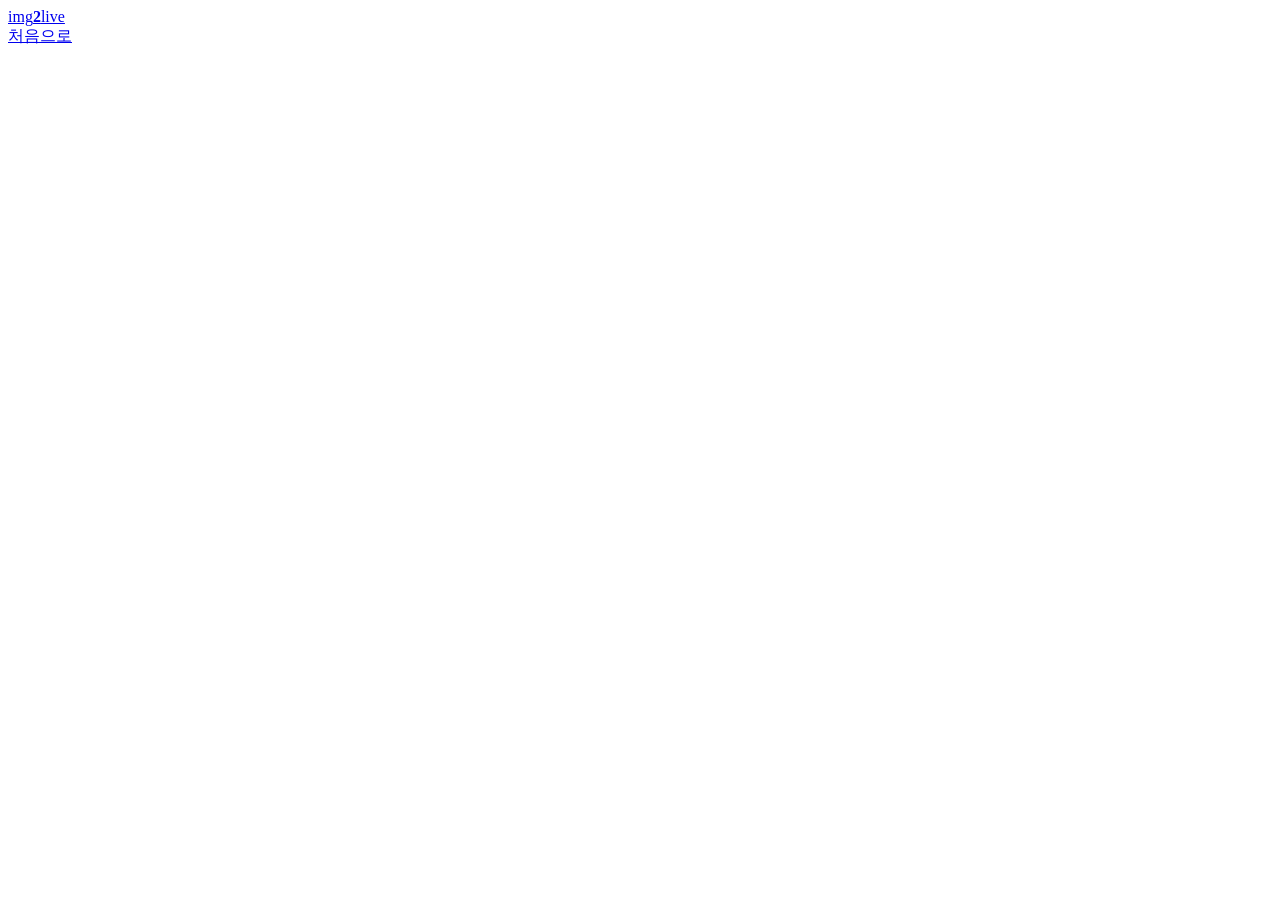
==== src/img2live/web/static/admin.html @ 35aaca0b "service: admin screen listing every existing puppet (search, status filter, thumbnails, delete); ter" ====
<!doctype html>
<html lang="ko">
<head>
<meta charset="utf-8">
<meta name="viewport" content="width=device-width, initial-scale=1">
<meta name="robots" content="noindex, nofollow">
<title>전체 퍼펫 · img2live</title>
<link rel="icon" href="/favicon.svg" type="image/svg+xml">
<link rel="stylesheet" href="/static/css/app.css">
</head>
<body>
<header class="site"><div class="wrap">
  <a class="brand" href="/">img<b>2</b>live</a>
  <nav class="site"><a href="/">처음으로</a></nav>
</div></header>
<main><div class="wrap">
  <section id="gate" class="card" hidden>
    <h1>관리자 전용</h1>
    <p class="muted">이 화면은 관리자 모드에서만 열립니다. 아무 페이지에서 <b>Alt + Shift + M</b>을 눌러 비밀번호를 입력하세요.</p>
  </section>

  <section id="panel" hidden>
    <div class="adm-head">
      <div><h1>전체 퍼펫</h1><p class="muted small" id="summary">불러오는 중…</p></div>
      <div class="adm-tools">
        <input id="q" type="search" placeholder="주소나 프롬프트로 검색" aria-label="검색" autocomplete="off">
        <select id="status" aria-label="상태">
          <option value="">전체 상태</option><option value="done">완료</option><option value="running">진행 중</option>
          <option value="queued">대기</option><option value="failed">실패</option>
        </select>
      </div>
    </div>
    <div id="counts" class="adm-counts"></div>
    <div id="list" class="adm-grid"></div>
    <p id="empty" class="muted" hidden>조건에 맞는 작업이 없습니다.</p>
    <div class="adm-more"><button id="more" class="btn" hidden>더 보기</button></div>
    <p class="muted small">작업은 처리 후 72시간이 지나면 자동으로 삭제됩니다. 그래서 이 목록에는 그 안에 있는 것만 보입니다.</p>
  </section>
</div></main>
<script type="module" src="/static/js/admin.js"></script>
<script type="module" src="/static/js/admin-jobs.js"></script>
</body>
</html>
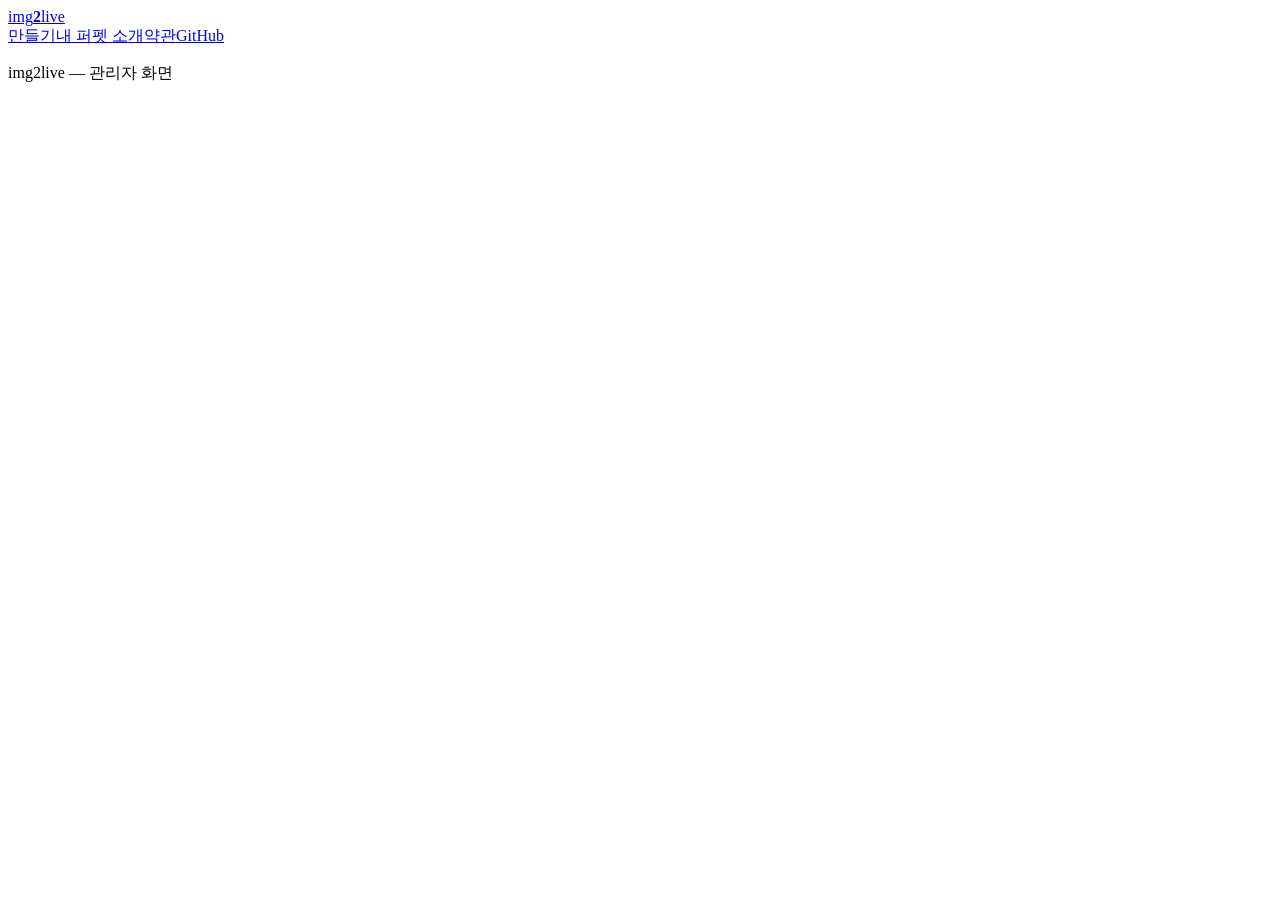
==== commit 860f3ccd: "pages: one job per page (create / my puppets / about), shared header, focused vs full-width containe" ====
--- a/src/img2live/web/static/admin.html
+++ b/src/img2live/web/static/admin.html
@@ -5,15 +5,16 @@
 <meta name="viewport" content="width=device-width, initial-scale=1">
 <meta name="robots" content="noindex, nofollow">
 <title>전체 퍼펫 · img2live</title>
+
 <link rel="icon" href="/favicon.svg" type="image/svg+xml">
 <link rel="stylesheet" href="/static/css/app.css">
 </head>
 <body>
 <header class="site"><div class="wrap">
   <a class="brand" href="/">img<b>2</b>live</a>
-  <nav class="site"><a href="/">처음으로</a></nav>
+  <nav class="site" aria-label="주 메뉴"><a href="/">만들기</a><a href="/mine">내 퍼펫 <span class="count" id="navMineCount"></span></a><a href="/about">소개</a><a href="/terms">약관</a><a class="ext" href="https://github.com/CocoRoF/img2live" rel="noopener">GitHub</a></nav>
 </div></header>
-<main><div class="wrap">
+<main><div class="container full">
   <section id="gate" class="card" hidden>
     <h1>관리자 전용</h1>
     <p class="muted">이 화면은 관리자 모드에서만 열립니다. 아무 페이지에서 <b>Alt + Shift + M</b>을 눌러 비밀번호를 입력하세요.</p>
@@ -31,12 +32,14 @@
       </div>
     </div>
     <div id="counts" class="adm-counts"></div>
-    <div id="list" class="adm-grid"></div>
+    <div id="list" class="pgrid"></div>
     <p id="empty" class="muted" hidden>조건에 맞는 작업이 없습니다.</p>
     <div class="adm-more"><button id="more" class="btn" hidden>더 보기</button></div>
-    <p class="muted small">작업은 처리 후 72시간이 지나면 자동으로 삭제됩니다. 그래서 이 목록에는 그 안에 있는 것만 보입니다.</p>
+    <p class="muted small">작업은 만든 뒤 1년이 지나면 자동으로 삭제되고, 이용자가 삭제하면 바로 사라집니다. 이 목록에는 지금 서버에 있는 것만 보입니다.</p>
   </section>
 </div></main>
+<footer class="site"><div class="container full"><p>img2live — 관리자 화면</p></div></footer>
+<script type="module" src="/static/js/nav.js"></script>
 <script type="module" src="/static/js/admin.js"></script>
 <script type="module" src="/static/js/admin-jobs.js"></script>
 </body>
